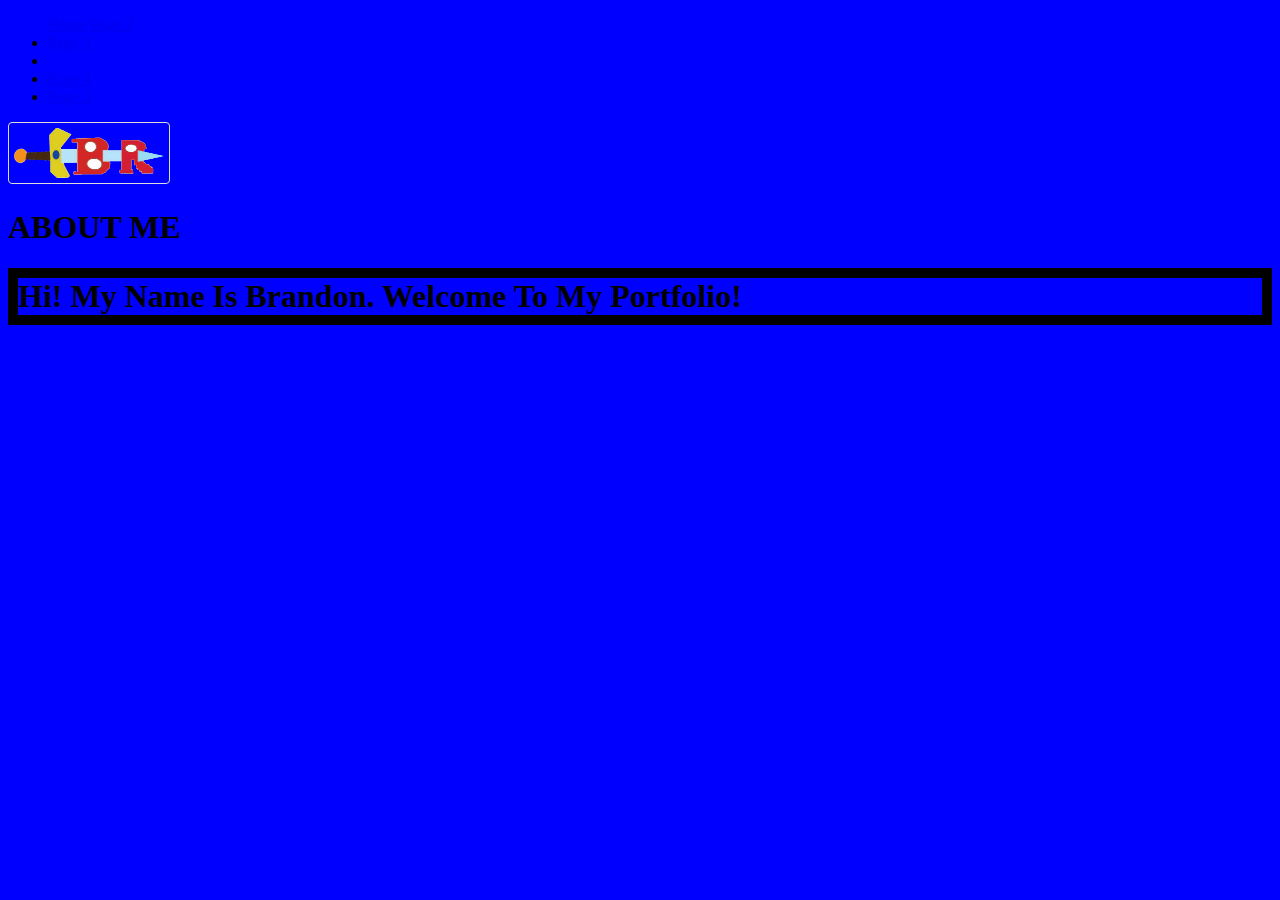
==== page2.html @ 3aaa9ba1 "initial" ====
<!doctype html>
 <html lang="en"> 

<head>

<meta charset="utf-8">
<meta name="viewport" content="width=device-width, initial-scale=1">

<title>Template</title> 

<link href="https://cdn.jsdelivr.net/npm/bootstrap@5.0.2/dist/css/bootstrap.min.css" rel="stylesheet" integrity="sha384-EVSTQN3/azprG1Anm3QDgpJLIm9Nao0Yz1ztcQTwFspd3yD65VohhpuuCOmLASjC" crossorigin="anonymous">

<link href="style.css" rel="stylesheet" type="text/css" />
<link href="https://cdn.jsdelivr.net/npm/bootstrap@5.2.3/dist/css/bootstrap.min.css" rel="stylesheet" integrity="sha384-rbsA2VBKQhggwzxH7pPCaAqO46MgnOM80zW1RWuH61DGLwZJEdK2Kadq2F9CUG65" crossorigin="anonymous"> 

<link href="style.css" rel="stylesheet" type="text/css" />

</head> 
   

<body> 
<ul class="nav nav-tabs"
  class="nav"
  
  <li class="nav-item">
    <a class="nav-link" aria-current="page" href="index.html">Home</a>
  </li>
  <a class="nav-link active" aria-current="page" href="page2.html">Page 2</a>
  </li>
  </li>
  <li class="nav-item">
    <a class="nav-link" href="page3.html">Page 3</a>
  </li>
  <li class="nav-item">
  </li>
  <li class="nav-item">
    <a class="nav-link" href="page4.html">Page 4</a>
</li>
<li class="nav-item">
    <a class="nav-link" href="page5.html">Page 5</a>
    

</ul>
<img src="Lobn (3).png" alt="badlandz!" width="" height="50">
<h1 class="" style="font-family:;text-align:left;">ABOUT ME</h1>
<h1 class="T" style="font-family:;text-align:left;">Hi! My Name Is Brandon. Welcome To My Portfolio!</h1>

<body style=background-color:blue;

</head> 

<body> 



<script src="https://cdn.jsdelivr.net/npm/bootstrap@5.2.3/dist/js/bootstrap.bundle.min.js" integrity="sha384-kenU1KFdBIe4zVF0s0G1M5b4hcpxyD9F7jL+jjXkk+Q2h455rYXK/7HAuoJl+0I4" crossorigin="anonymous"></script>

</body> 

</html>
---- style.css ----
.T{
 border: 10px solid black    
}
img {
  border: 1px solid #ddd;
  border-radius: 4px;
  padding: 5px;
  width: 150px;
}

img:hover {
  box-shadow: 0 0 2px 1px rgba(0, 140, 186, 0.5);
}
---- style.css ----
.T{
 border: 10px solid black    
}
img {
  border: 1px solid #ddd;
  border-radius: 4px;
  padding: 5px;
  width: 150px;
}

img:hover {
  box-shadow: 0 0 2px 1px rgba(0, 140, 186, 0.5);
}
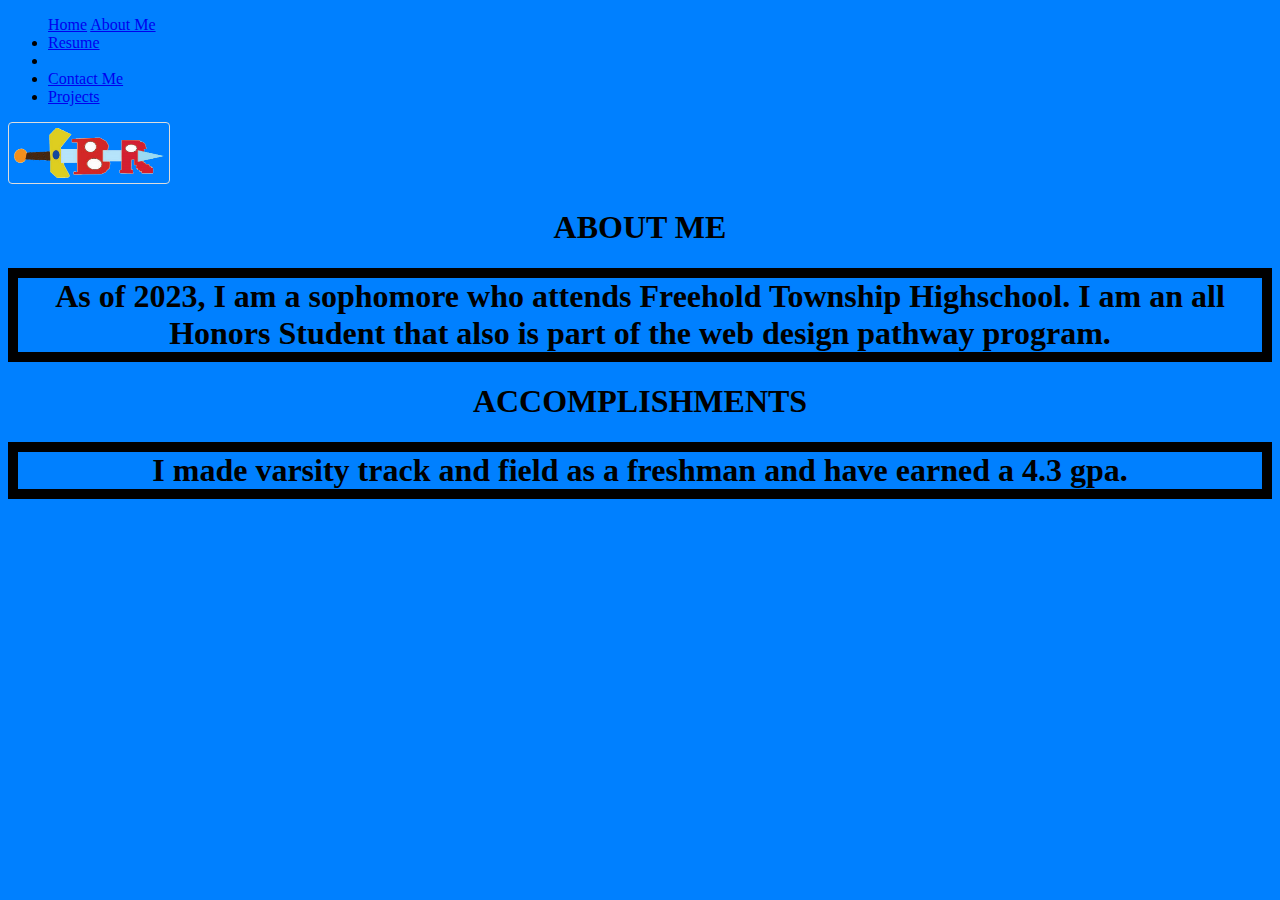
==== commit 4aff5415: "added text to page 2 and 3" ====
--- a/page2.html
+++ b/page2.html
@@ -25,27 +25,28 @@
   <li class="nav-item">
     <a class="nav-link" aria-current="page" href="index.html">Home</a>
   </li>
-  <a class="nav-link active" aria-current="page" href="page2.html">Page 2</a>
+  <a class="nav-link active" aria-current="page" href="page2.html">About Me</a>
   </li>
   </li>
   <li class="nav-item">
-    <a class="nav-link" href="page3.html">Page 3</a>
+    <a class="nav-link" href="page3.html">Resume</a>
   </li>
   <li class="nav-item">
   </li>
   <li class="nav-item">
-    <a class="nav-link" href="page4.html">Page 4</a>
+    <a class="nav-link" href="page4.html">Contact Me</a>
 </li>
 <li class="nav-item">
-    <a class="nav-link" href="page5.html">Page 5</a>
+    <a class="nav-link" href="page5.html">Projects</a>
     
 
 </ul>
 <img src="Lobn (3).png" alt="badlandz!" width="" height="50">
-<h1 class="" style="font-family:;text-align:left;">ABOUT ME</h1>
-<h1 class="T" style="font-family:;text-align:left;">Hi! My Name Is Brandon. Welcome To My Portfolio!</h1>
-
-<body style=background-color:blue;
+<h1 class="" style="font-family:;text-align:center;">ABOUT ME</h1>
+<h1 class="T" style="font-family:fantasy;text-align:center;">As of 2023, I am a sophomore who attends Freehold Township Highschool. I am an all Honors Student that also is part of the web design pathway program.</h1>
+<h1 class="" style="font-family:;text-align:center;">ACCOMPLISHMENTS</h1>
+<h1 class="T" style="font-family:fantasy;text-align:center;">I made varsity track and field as a freshman and have earned a 4.3 gpa.
+<body style=background-color:#0080ff;
 
 </head> 
 
--- a/style.css
+++ b/style.css
@@ -10,4 +10,8 @@
 
 img:hover {
   box-shadow: 0 0 2px 1px rgba(0, 140, 186, 0.5);
+}
+.TTT{
+border: 10px solid black
+     
 }--- a/style.css
+++ b/style.css
@@ -10,4 +10,8 @@
 
 img:hover {
   box-shadow: 0 0 2px 1px rgba(0, 140, 186, 0.5);
+}
+.TTT{
+border: 10px solid black
+     
 }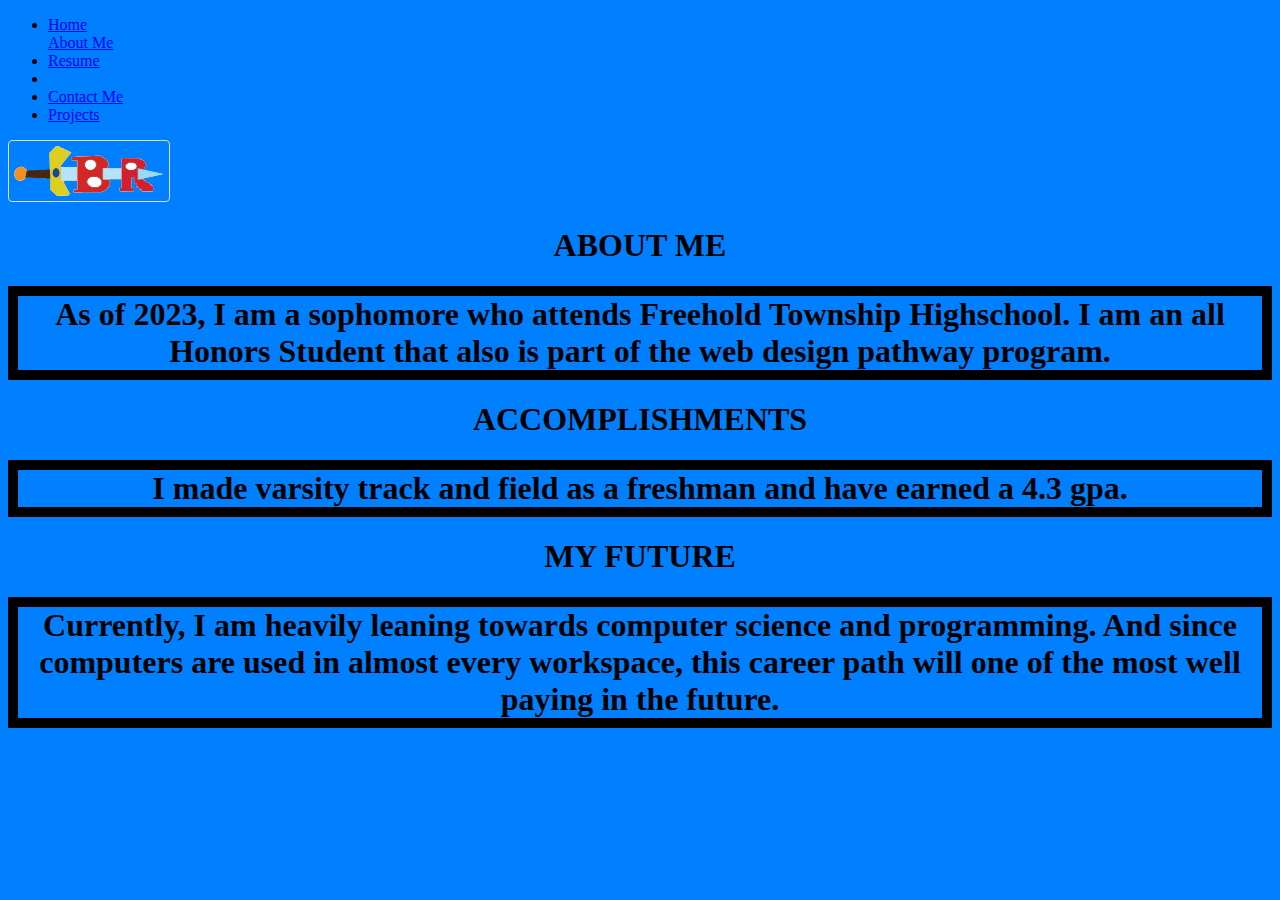
==== commit 9056ab65: "changed the font family" ====
--- a/page2.html
+++ b/page2.html
@@ -19,9 +19,8 @@
    
 
 <body> 
-<ul class="nav nav-tabs"
-  class="nav"
-  
+<ul class="nav nav-tabs">
+ 
   <li class="nav-item">
     <a class="nav-link" aria-current="page" href="index.html">Home</a>
   </li>
@@ -42,11 +41,15 @@
 
 </ul>
 <img src="Lobn (3).png" alt="badlandz!" width="" height="50">
-<h1 class="" style="font-family:;text-align:center;">ABOUT ME</h1>
+<h1 class="" style="font-family:h;text-align:center;">ABOUT ME</h1>
 <h1 class="T" style="font-family:fantasy;text-align:center;">As of 2023, I am a sophomore who attends Freehold Township Highschool. I am an all Honors Student that also is part of the web design pathway program.</h1>
-<h1 class="" style="font-family:;text-align:center;">ACCOMPLISHMENTS</h1>
+<h1 class="" style="font-family:h;text-align:center;">ACCOMPLISHMENTS</h1>
 <h1 class="T" style="font-family:fantasy;text-align:center;">I made varsity track and field as a freshman and have earned a 4.3 gpa.
-<body style=background-color:#0080ff;
+<h1 class="" style="font-family:h;text-align:center;">MY FUTURE</h1>
+<h1 class="T" style="font-family:fantasy;text-align:center;">Currently, I am heavily leaning towards computer science and programming. And since computers are used in almost every workspace, this career path will one of the most well paying in the future.</h1>
+
+  <body style=background-color:#0080ff;>
+
 
 </head> 
 
--- a/style.css
+++ b/style.css
@@ -14,4 +14,12 @@
 .TTT{
 border: 10px solid black
      
-}+}
+.cen {
+  text-align: center;
+}
+.row-chen {
+  width: 100px;
+}
+
+ --- a/style.css
+++ b/style.css
@@ -14,4 +14,12 @@
 .TTT{
 border: 10px solid black
      
-}+}
+.cen {
+  text-align: center;
+}
+.row-chen {
+  width: 100px;
+}
+
+ 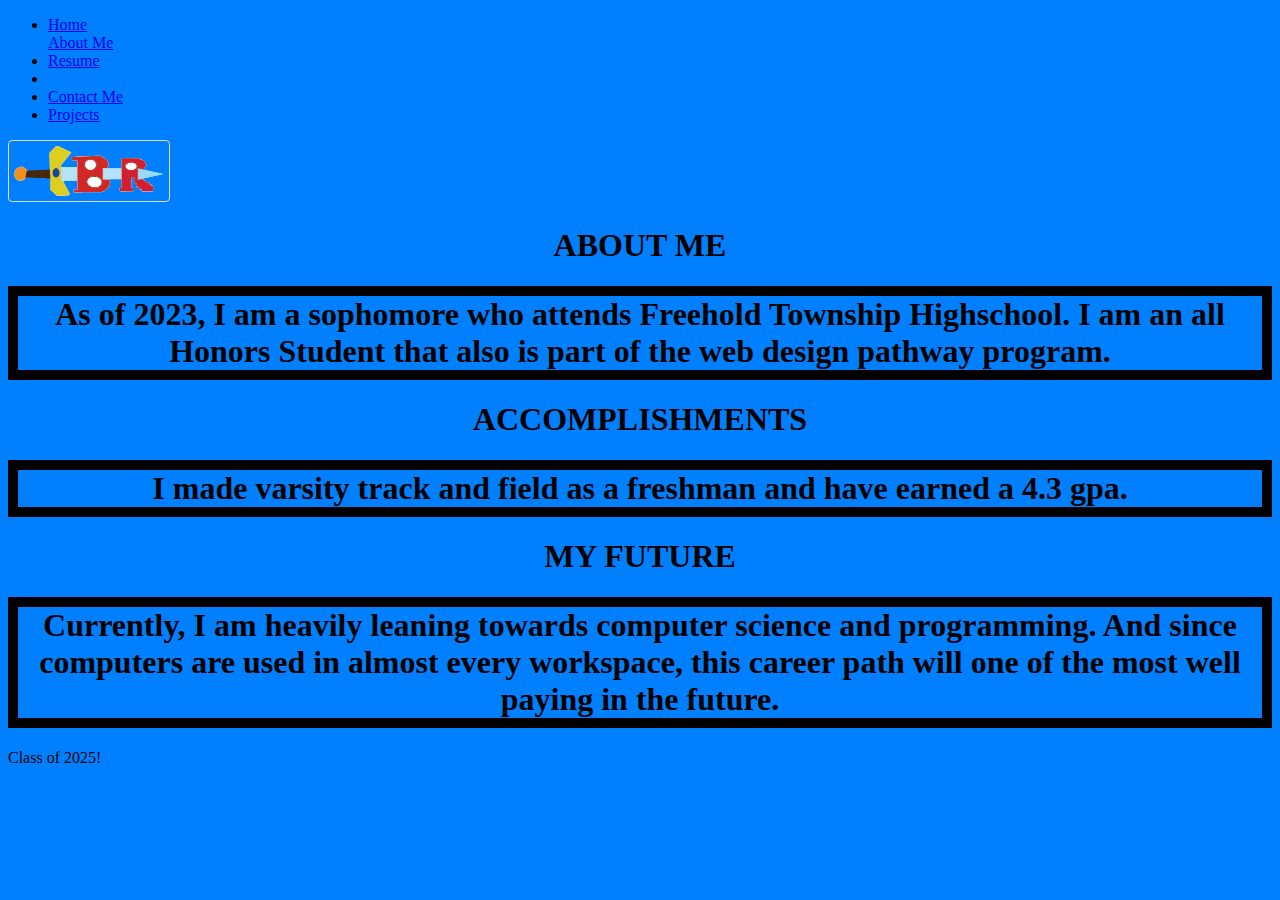
==== commit 145c5b64: "added footer" ====
--- a/page2.html
+++ b/page2.html
@@ -50,7 +50,7 @@
 
   <body style=background-color:#0080ff;>
 
-
+    <span class="badge rounded-pill text-bg-info">Class of 2025!</span>
 </head> 
 
 <body> 
